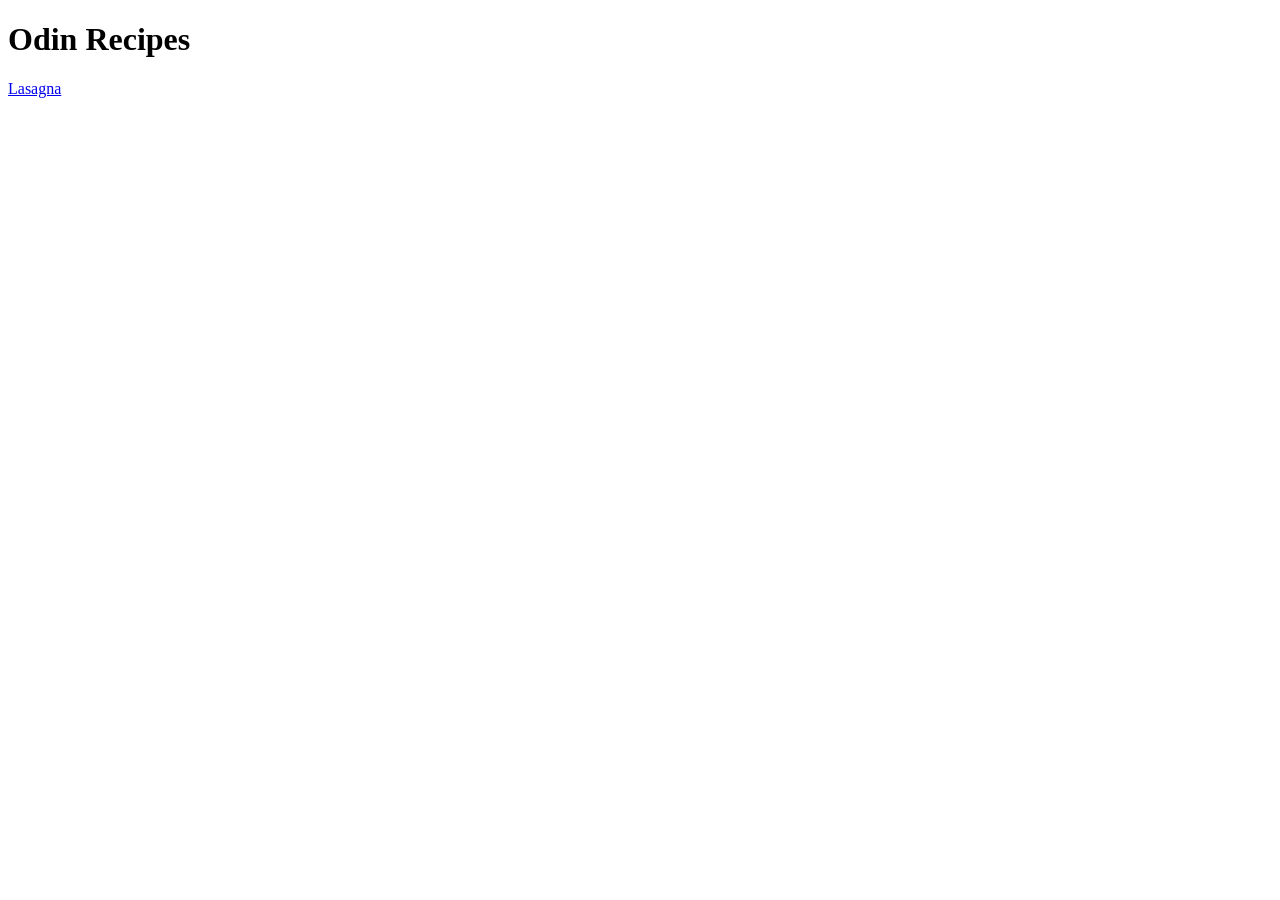
==== index.html @ d8e415f6 "Create main page and first recipe Create home page and Lasagna page and link them together" ====
<!DOCTYPE html>
<html lang="en">
    <head>
        <meta charset="utf-8">
        <title>Odin Recipes</title>
    </head>

    <body>
        <h1>Odin Recipes</h1>
        <a href="./recipes/lasagna.html">Lasagna</a>
    </body>
</html>
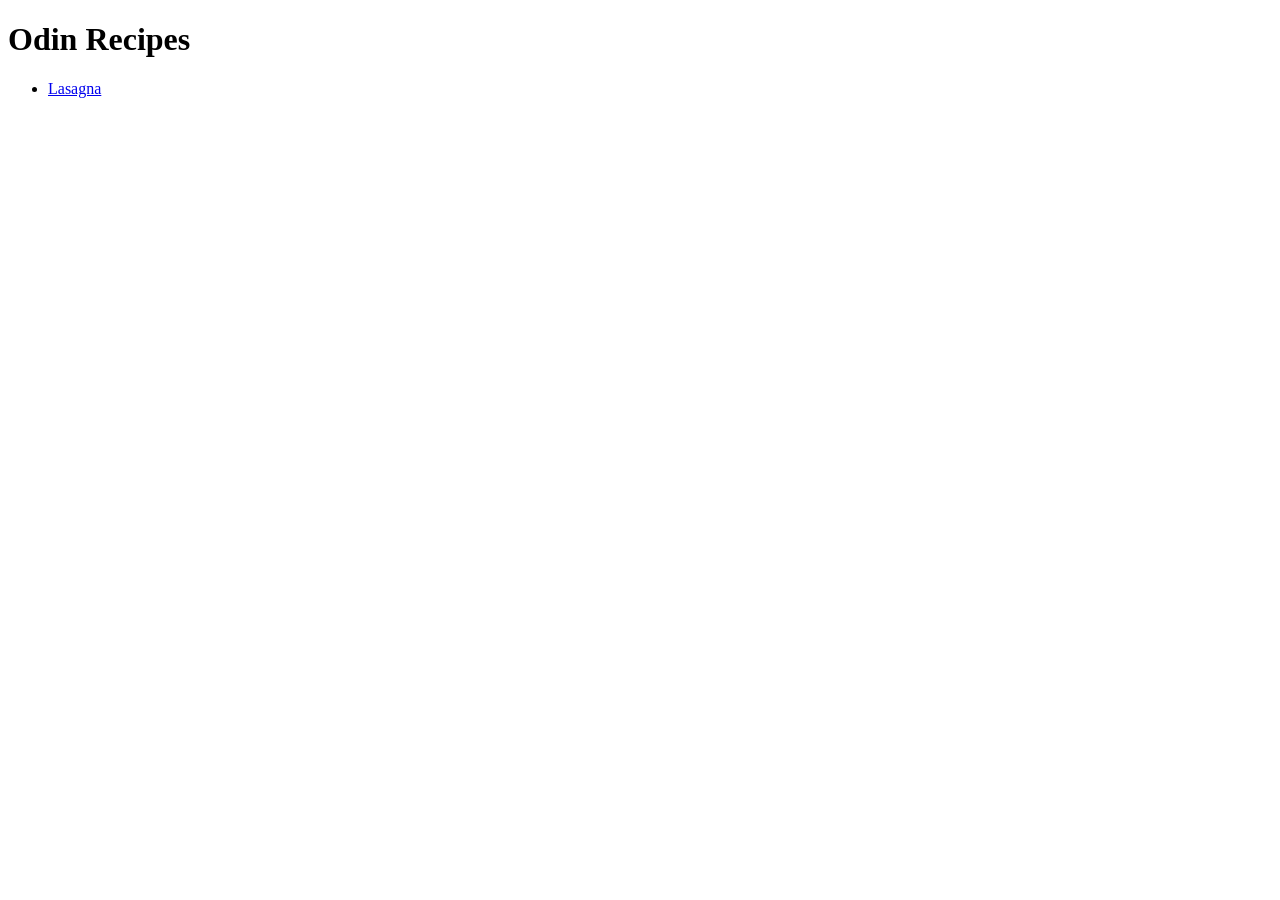
==== commit 78f07ba5: "change recipes into a list" ====
--- a/index.html
+++ b/index.html
@@ -7,6 +7,8 @@
 
     <body>
         <h1>Odin Recipes</h1>
-        <a href="./recipes/lasagna.html">Lasagna</a>
+        <ul>
+           <li><a href="./recipes/lasagna.html">Lasagna</a></li> 
+        </ul>
     </body>
 </html>
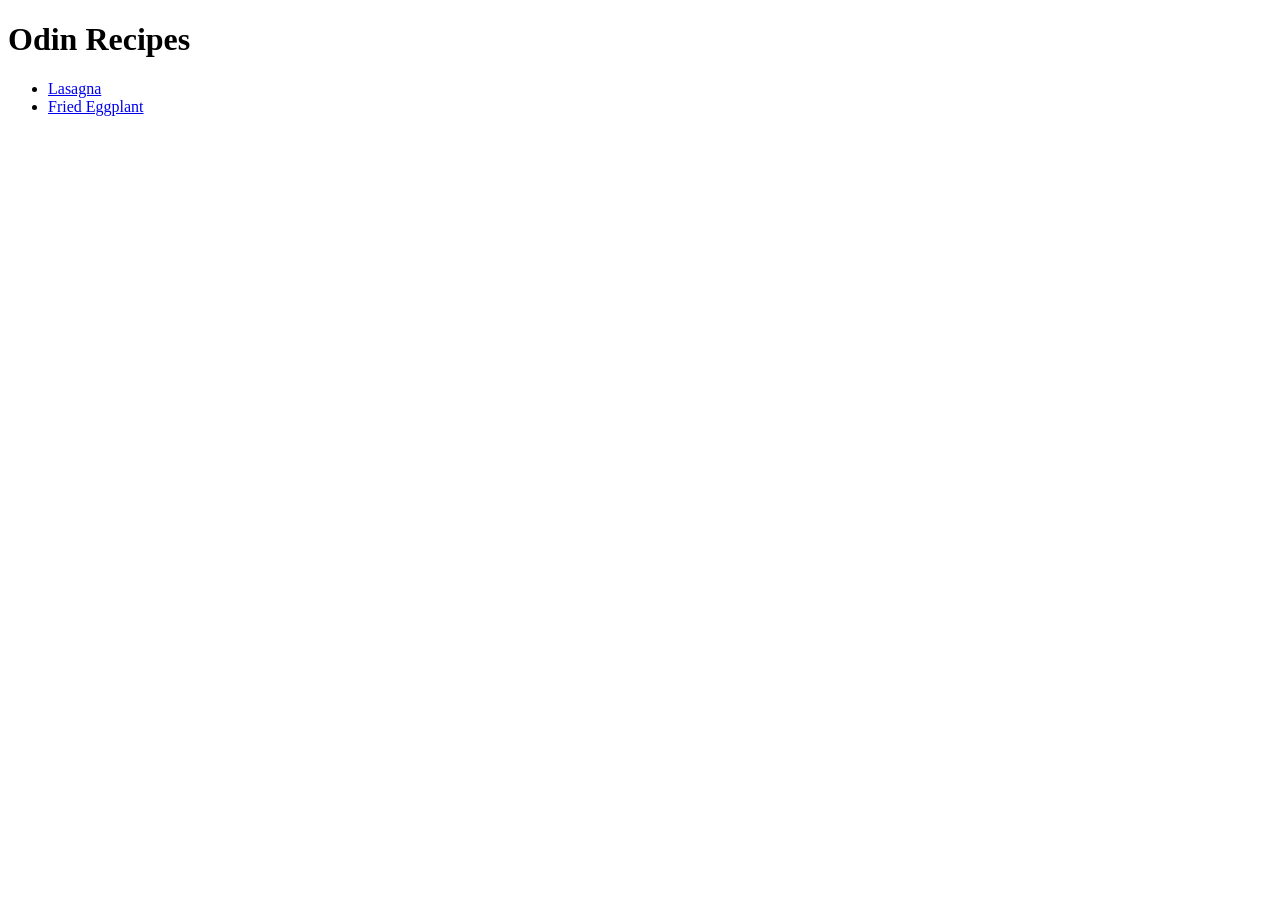
==== commit 0732ce8c: "add ingredients section to fried eggplants" ====
--- a/index.html
+++ b/index.html
@@ -8,7 +8,8 @@
     <body>
         <h1>Odin Recipes</h1>
         <ul>
-           <li><a href="./recipes/lasagna.html">Lasagna</a></li> 
+           <li><a href="./recipes/lasagna.html">Lasagna</a></li>
+           <li><a href="./recipes/fried-eggplant.html">Fried Eggplant</a></li> 
         </ul>
     </body>
 </html>
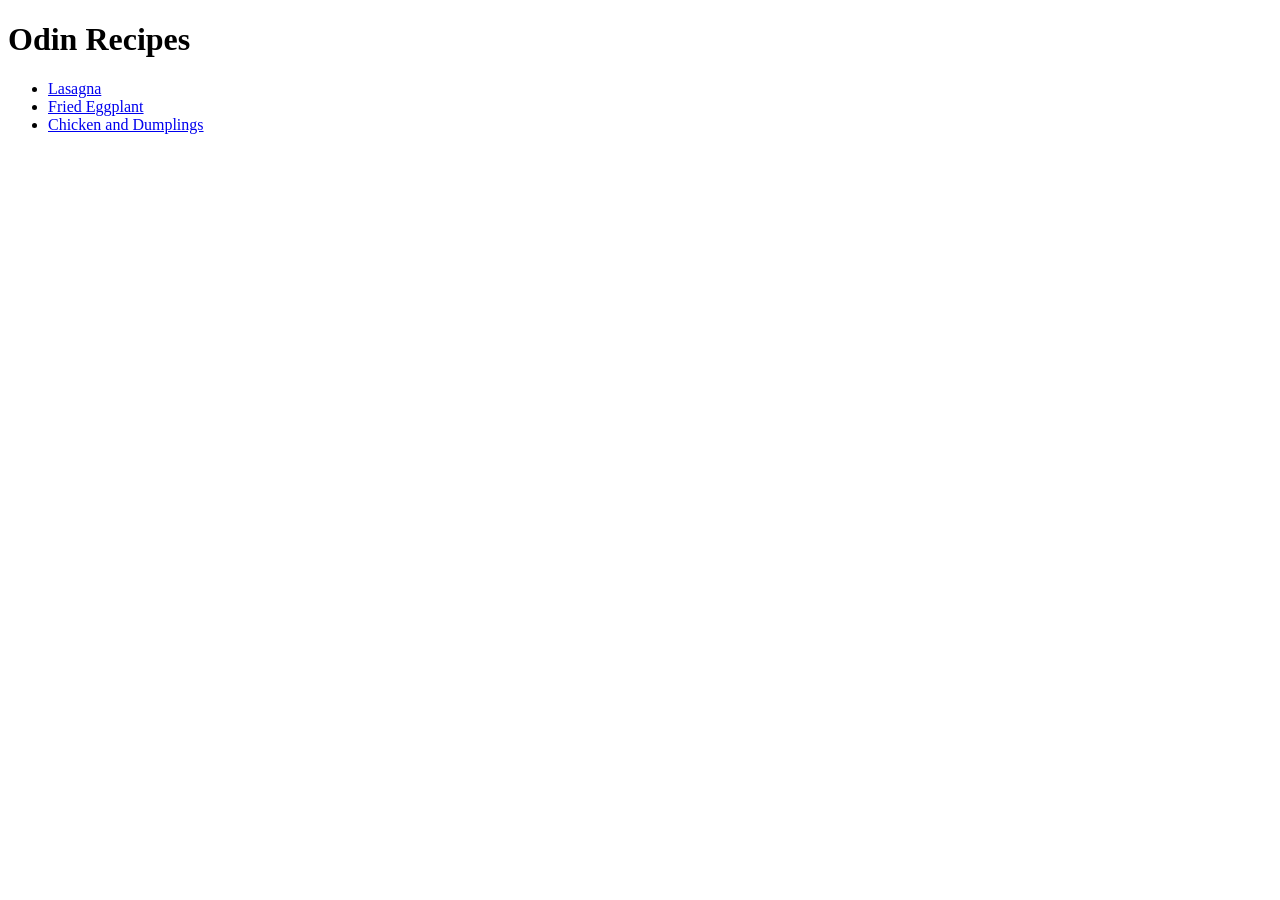
==== commit b320e917: "add Chicken and Dumplings recipe and link it with home page" ====
--- a/index.html
+++ b/index.html
@@ -9,7 +9,8 @@
         <h1>Odin Recipes</h1>
         <ul>
            <li><a href="./recipes/lasagna.html">Lasagna</a></li>
-           <li><a href="./recipes/fried-eggplant.html">Fried Eggplant</a></li> 
+           <li><a href="./recipes/fried-eggplant.html">Fried Eggplant</a></li>
+           <li><a href="./recipes/chicken-and-dumplings.html">Chicken and Dumplings</a></li> 
         </ul>
     </body>
 </html>
